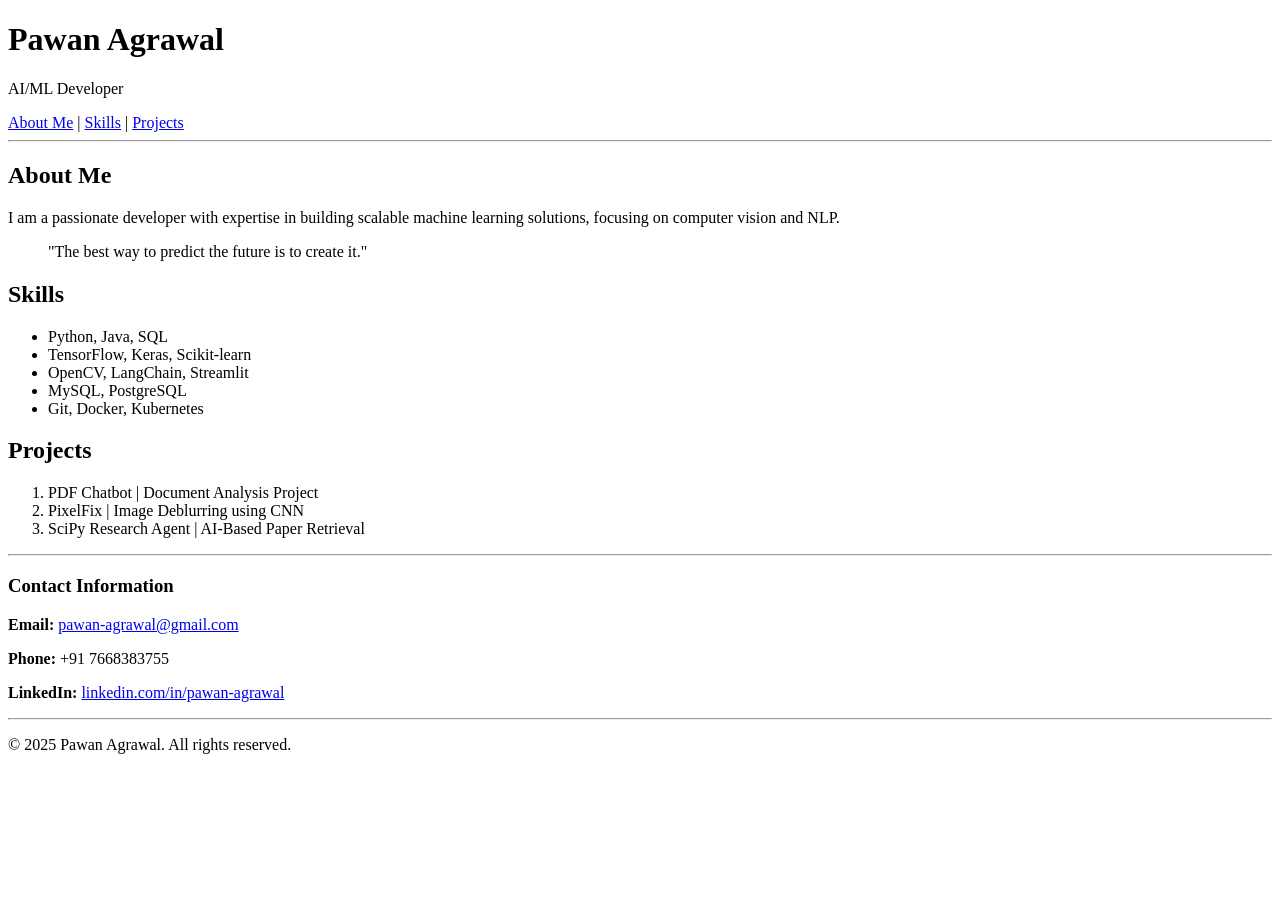
==== Assignment3/Portfolio_layout.html @ f5db9bbd "Add files via upload" ====
<!DOCTYPE html>
<html lang="en">
<head>
    <meta charset="UTF-8">
    <meta name="viewport" content="width=device-width, initial-scale=1.0">
    <title>Question 15: Portfolio Layout</title>
</head>
<body>
    
    <header>
        <h1>Pawan Agrawal</h1>
        <p>AI/ML Developer</p>
    </header>

    <nav>
        <a href="#">About Me</a> |
        <a href="#">Skills</a> |
        <a href="#">Projects</a>
    </nav>
    <hr>
    
    <main>
        <section id="about">
            <h2>About Me</h2>
            <p>I am a passionate developer with expertise in building scalable machine learning solutions, focusing on computer vision and NLP.</p>
            <blockquote>
                <p>"The best way to predict the future is to create it."</p>
            </blockquote>
        </section>
        
        <section id="skills">
            <h2>Skills</h2>
            <ul>
                <li>Python, Java, SQL</li>
                <li>TensorFlow, Keras, Scikit-learn</li>
                <li>OpenCV, LangChain, Streamlit</li>
                <li>MySQL, PostgreSQL</li>
                <li>Git, Docker, Kubernetes</li>
            </ul>
        </section>
        
        <section id="projects">
            <h2>Projects</h2>
            <ol>
                <li>PDF Chatbot | Document Analysis Project</li>
                <li>PixelFix | Image Deblurring using CNN</li>
                <li>SciPy Research Agent | AI-Based Paper Retrieval</li>
            </ol>
        </section>
    </main>
    <hr>

    <aside>
        <h3>Contact Information</h3>
        <p><strong>Email:</strong> <a href="mailto:pavanagrawalofficial1@gmail.com">pawan-agrawal@gmail.com</a></p>
        <p><strong>Phone:</strong> +91 7668383755</p>
        <p><strong>LinkedIn:</strong> <a href="www.linkedin.com/in/pawan-agrawal-958a4a288">linkedin.com/in/pawan-agrawal</a></p>
    </aside>
    <hr>
    
    <footer>
        <p>&copy; 2025 Pawan Agrawal. All rights reserved.</p>
    </footer>

</body>
</html>
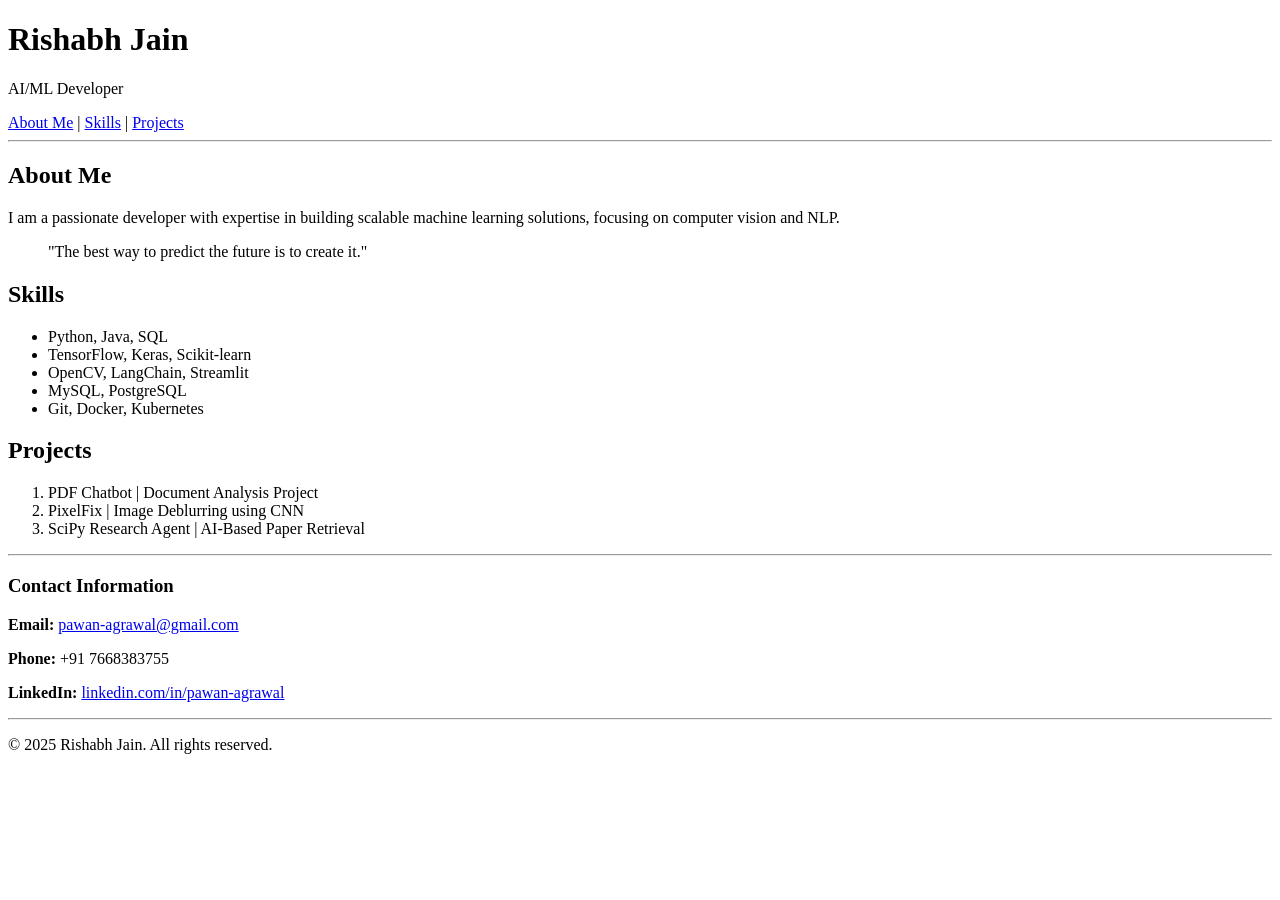
==== commit d988c3f3: "Portfolio_layout.html" ====
--- a/Assignment3/Portfolio_layout.html
+++ b/Assignment3/Portfolio_layout.html
@@ -8,7 +8,7 @@
 <body>
     
     <header>
-        <h1>Pawan Agrawal</h1>
+        <h1>Rishabh Jain</h1>
         <p>AI/ML Developer</p>
     </header>
 
@@ -59,7 +59,7 @@
     <hr>
     
     <footer>
-        <p>&copy; 2025 Pawan Agrawal. All rights reserved.</p>
+        <p>&copy; 2025 Rishabh Jain. All rights reserved.</p>
     </footer>
 
 </body>
